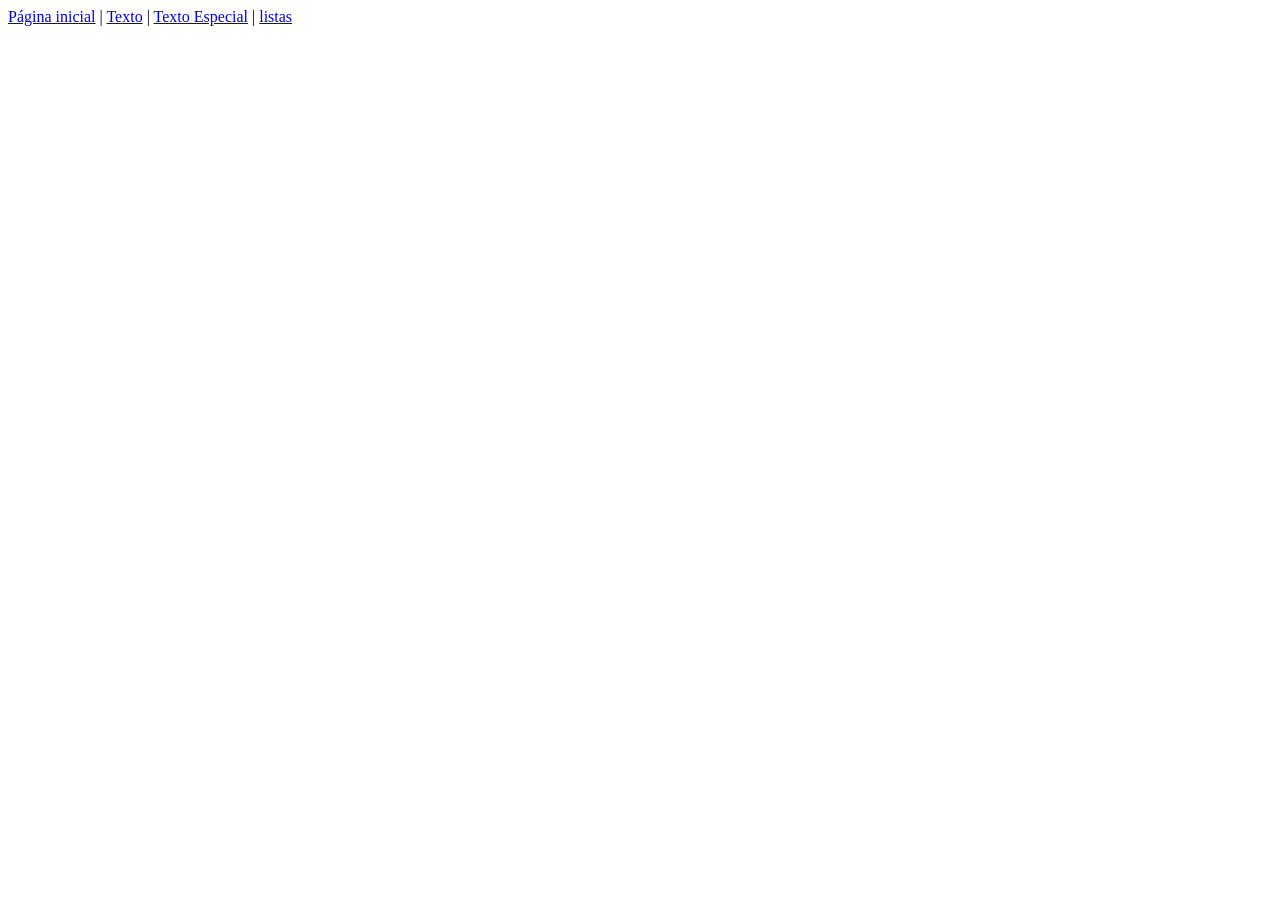
==== index.html @ 5a7bdc3c "adicionar" ====
<!DOCTYPE html>
<html lang="pt-br">
<head>
    <meta charset="UTF-8">
    <meta name="viewport" content="width=device-width, initial-scale=1.0">
    <title>Projeto WEB - HTML/CSS</title>
</head>
<body>
    <div id="geral">
       <a href="index.html"> Página inicial</a> | <a href="/paginas/texto.html">Texto</a> | <a href="/paginas/outros/texto_especial.html">Texto Especial</a> | <a href="listas.html">listas</a>
    </div>

</body>
</html>
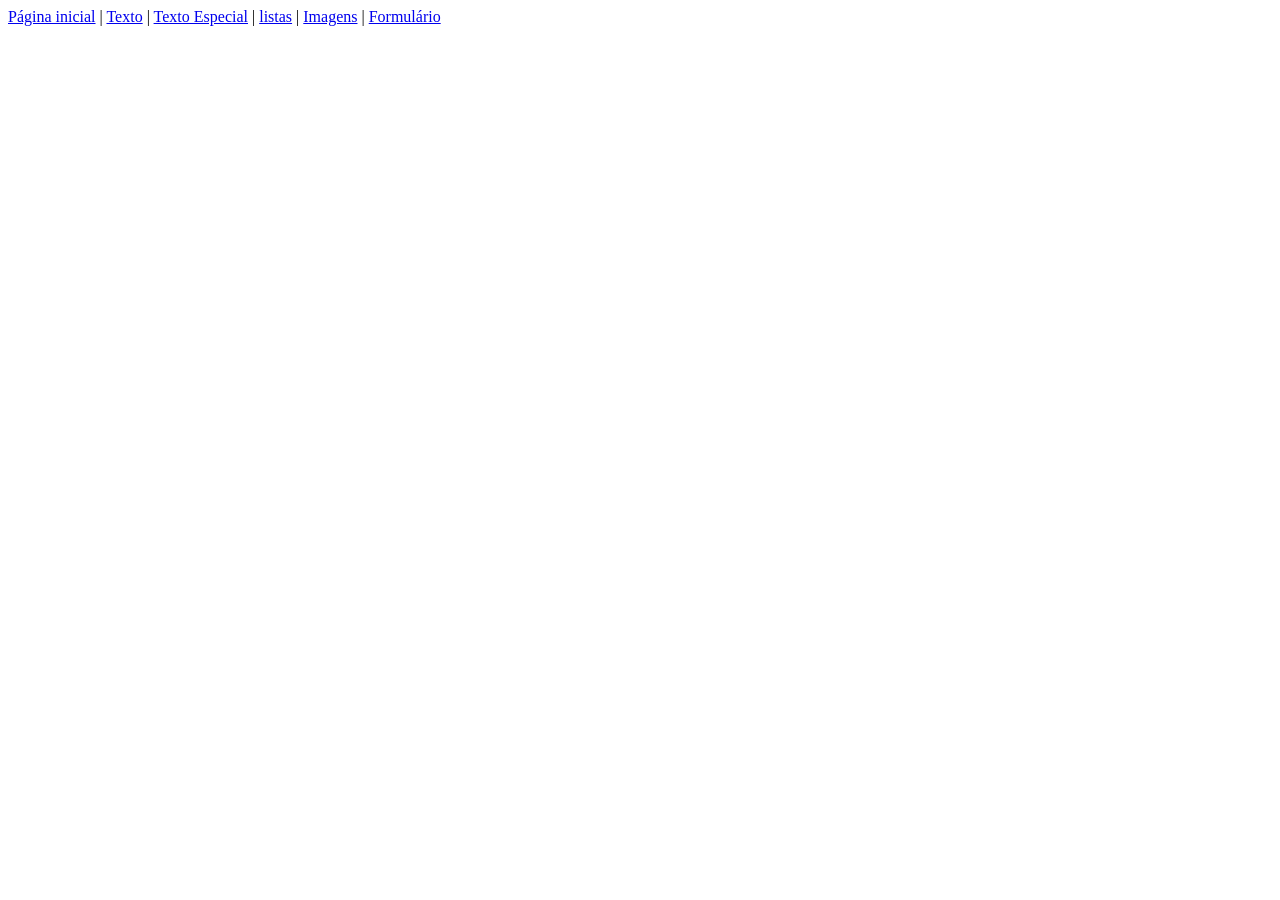
==== commit 4158c4d8: "atualizar" ====
--- a/index.html
+++ b/index.html
@@ -1,14 +1,19 @@
 <!DOCTYPE html>
 <html lang="pt-br">
+
 <head>
     <meta charset="UTF-8">
     <meta name="viewport" content="width=device-width, initial-scale=1.0">
     <title>Projeto WEB - HTML/CSS</title>
 </head>
+
 <body>
     <div id="geral">
-       <a href="index.html"> Página inicial</a> | <a href="/paginas/texto.html">Texto</a> | <a href="/paginas/outros/texto_especial.html">Texto Especial</a> | <a href="listas.html">listas</a>
+        <a href="index.html"> Página inicial</a> | <a href="/paginas/texto.html">Texto</a> | <a
+            href="/paginas/outros/texto_especial.html">Texto Especial</a> | <a href="listas.html">listas</a> | <a
+            href="imagens.html">Imagens</a> | <a href="formulario.html">Formulário</a>
     </div>
 
 </body>
+
 </html>
